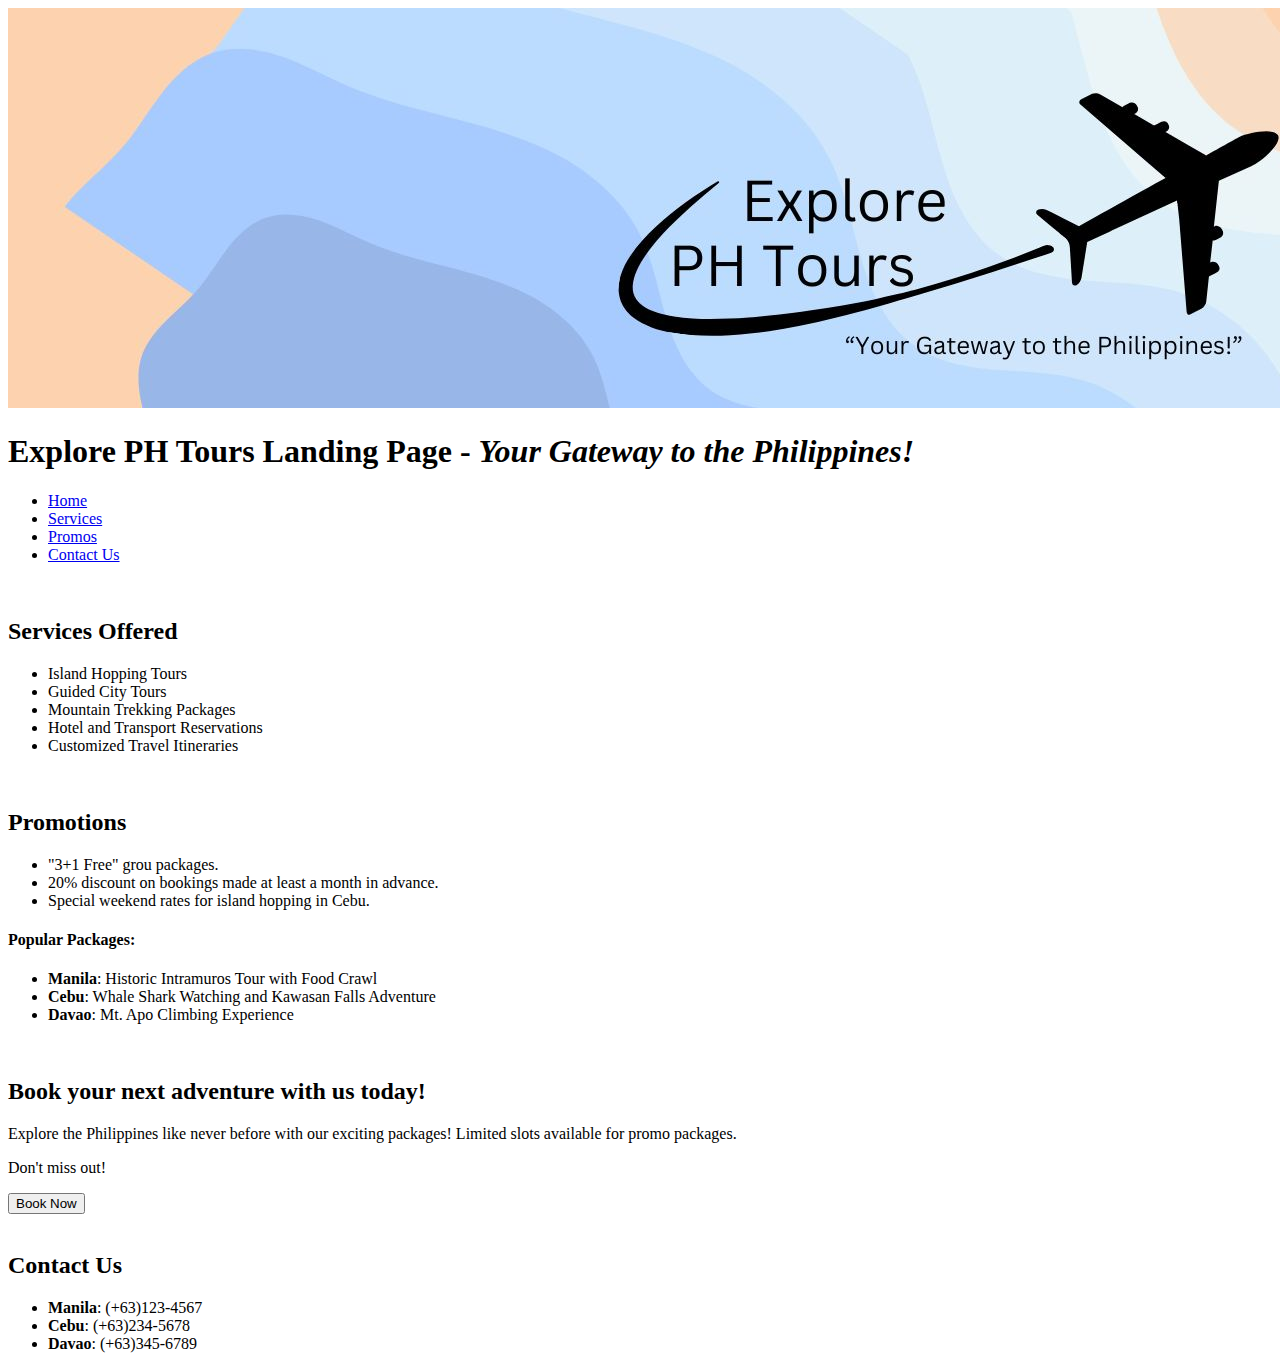
==== CatienzaExplorePHTours.html @ 5f725334 "W2 HTMLAsyncTask" ====
<!DOCTYPE html>
<html lang="en">

<head>
    <meta charset="UTF-8">
    <meta name="viewport" content="width=device-width, initial-scale=1.0">
    <title>Explore PH Tours</title>
    <link rel="icon" href="images/Explore PH Tours/icon_placeholder.jpg">
</head>

<body>
    <header>
        <img src="images/Explore PH Tours/test (1).jpg">
        <h1 id="home">Explore PH Tours Landing Page - <i>Your Gateway to the Philippines!</i></h1>
        <nav>
            <ul>
                <li><a href="#home">Home</li>
                <li><a href="#services">Services</a></li>
                <li><a href="#promo">Promos</a></li>
                <li><a href="#contact">Contact Us</a></li>
            </ul>
        </nav>
    </header>
    <br>
    <main>
        <h2 id="services">Services Offered</h2>
        <ul>
            <li>Island Hopping Tours</li>
            <li>Guided City Tours</li>
            <li>Mountain Trekking Packages</li>
            <li>Hotel and Transport Reservations</li>
            <li>Customized Travel Itineraries</li>
        </ul>
        <br>
        <h2 id="promo">Promotions</h2>
        <ul>
            <li>"3+1 Free" grou packages.</li>
            <li>20% discount on bookings made at least a month in advance.</li>
            <li>Special weekend rates for island hopping in Cebu.</li>
        </ul>

        <h4>Popular Packages:</h4>
        <ul>
            <li><b>Manila</b>: Historic Intramuros Tour with Food Crawl</li>
            <li><b>Cebu</b>: Whale Shark Watching and Kawasan Falls Adventure</li>
            <li><b>Davao</b>: Mt. Apo Climbing Experience</li>
        </ul>

        <br>
        <h2>Book your next adventure with us today!</h2>
        <p>Explore the Philippines like never before with our exciting packages! Limited slots available for promo packages.</p>
        <p>Don't miss out!</p>

        <button>Book Now</button>
    </main>
    <br>
    <footer>
        <h2 id="contact">Contact Us</h2>
        <ul>
            <li><b>Manila</b>: (+63)123-4567</li>
            <li><b>Cebu</b>: (+63)234-5678</li>
            <li><b>Davao</b>: (+63)345-6789</li>
        </ul>
    </footer>

</body>

</html>
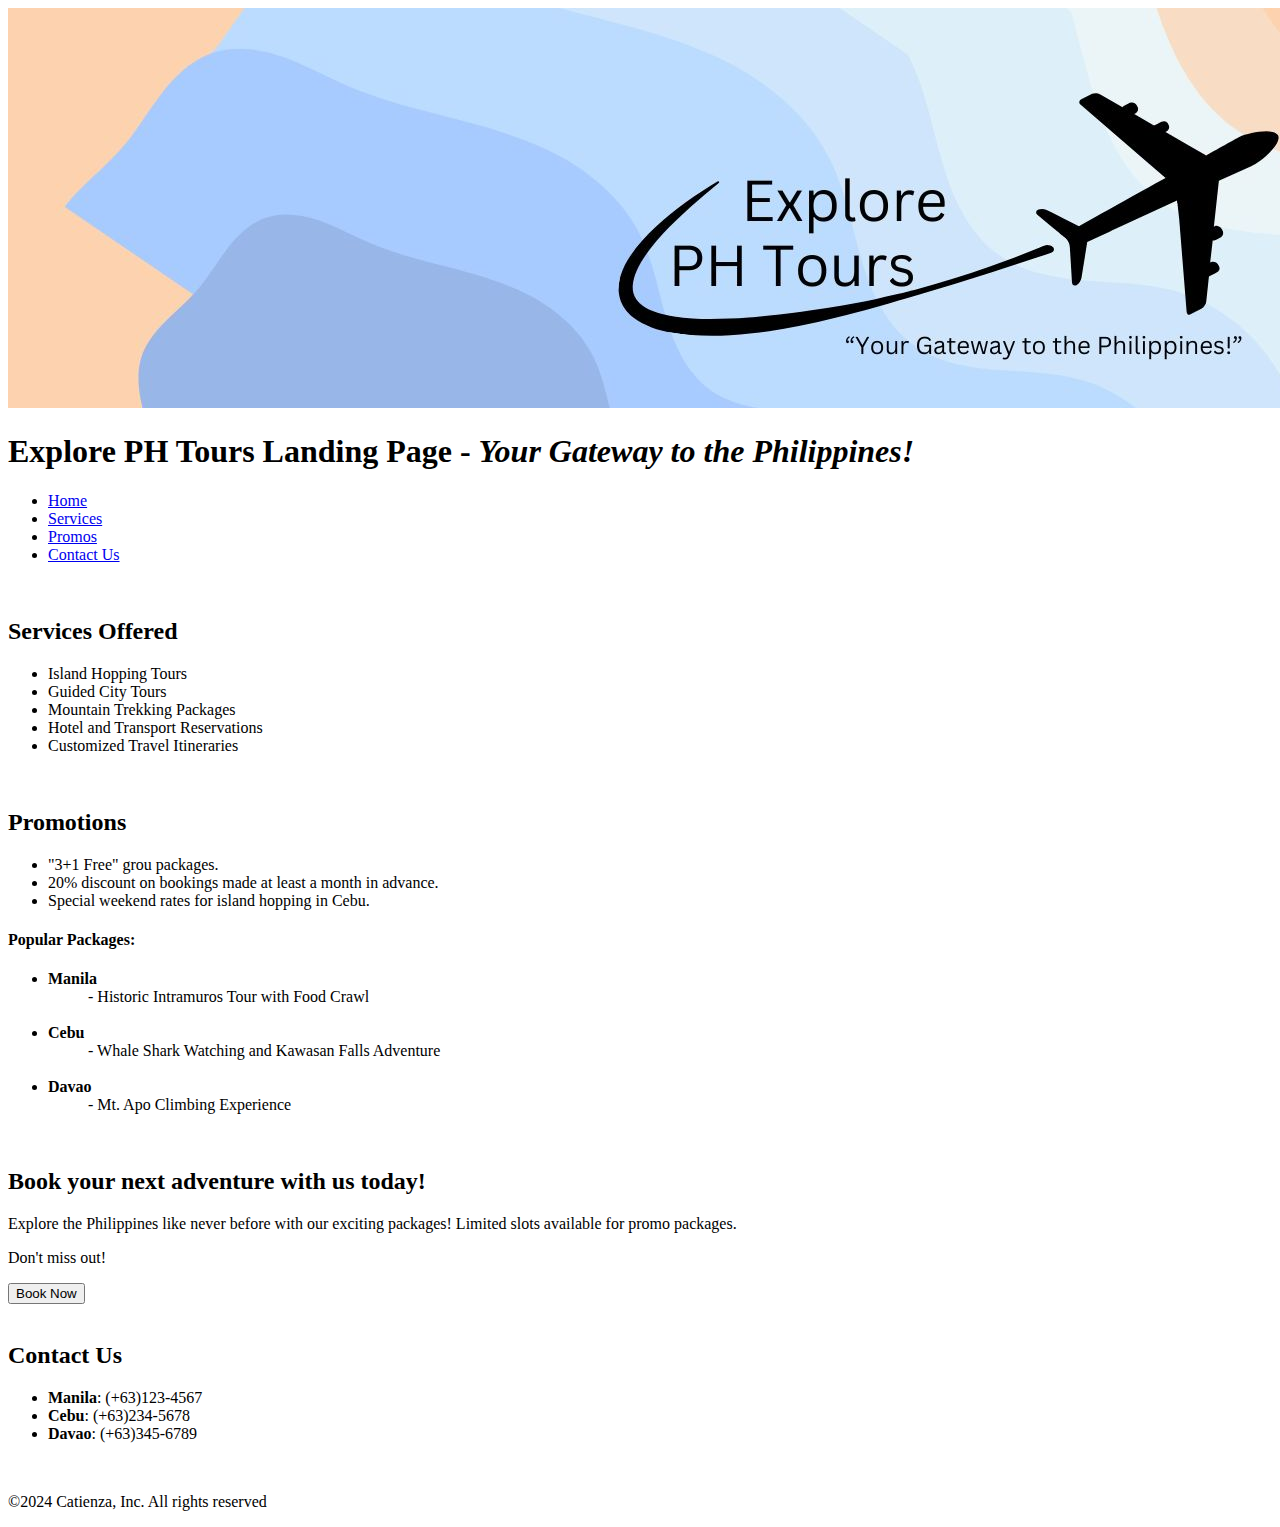
==== commit b0c4a959: "W2 edit" ====
--- a/CatienzaExplorePHTours.html
+++ b/CatienzaExplorePHTours.html
@@ -40,10 +40,18 @@
         </ul>
 
         <h4>Popular Packages:</h4>
+
         <ul>
-            <li><b>Manila</b>: Historic Intramuros Tour with Food Crawl</li>
-            <li><b>Cebu</b>: Whale Shark Watching and Kawasan Falls Adventure</li>
-            <li><b>Davao</b>: Mt. Apo Climbing Experience</li>
+            <dl>
+                <li><dt><b>Manila</b></dt></li>
+                <dd>- Historic Intramuros Tour with Food Crawl</dd>
+                <br>
+                <li><dt><b>Cebu</b></dt></li>
+                <dd>- Whale Shark Watching and Kawasan Falls Adventure</dd>
+                <br>
+                <li><dt><b>Davao</b></dt></li>
+                <dd>- Mt. Apo Climbing Experience</dd>
+            </dl>
         </ul>
 
         <br>
@@ -61,6 +69,8 @@
             <li><b>Cebu</b>: (+63)234-5678</li>
             <li><b>Davao</b>: (+63)345-6789</li>
         </ul>
+        <br>
+        <p>©2024 Catienza, Inc. All rights reserved</p>
     </footer>
 
 </body>
